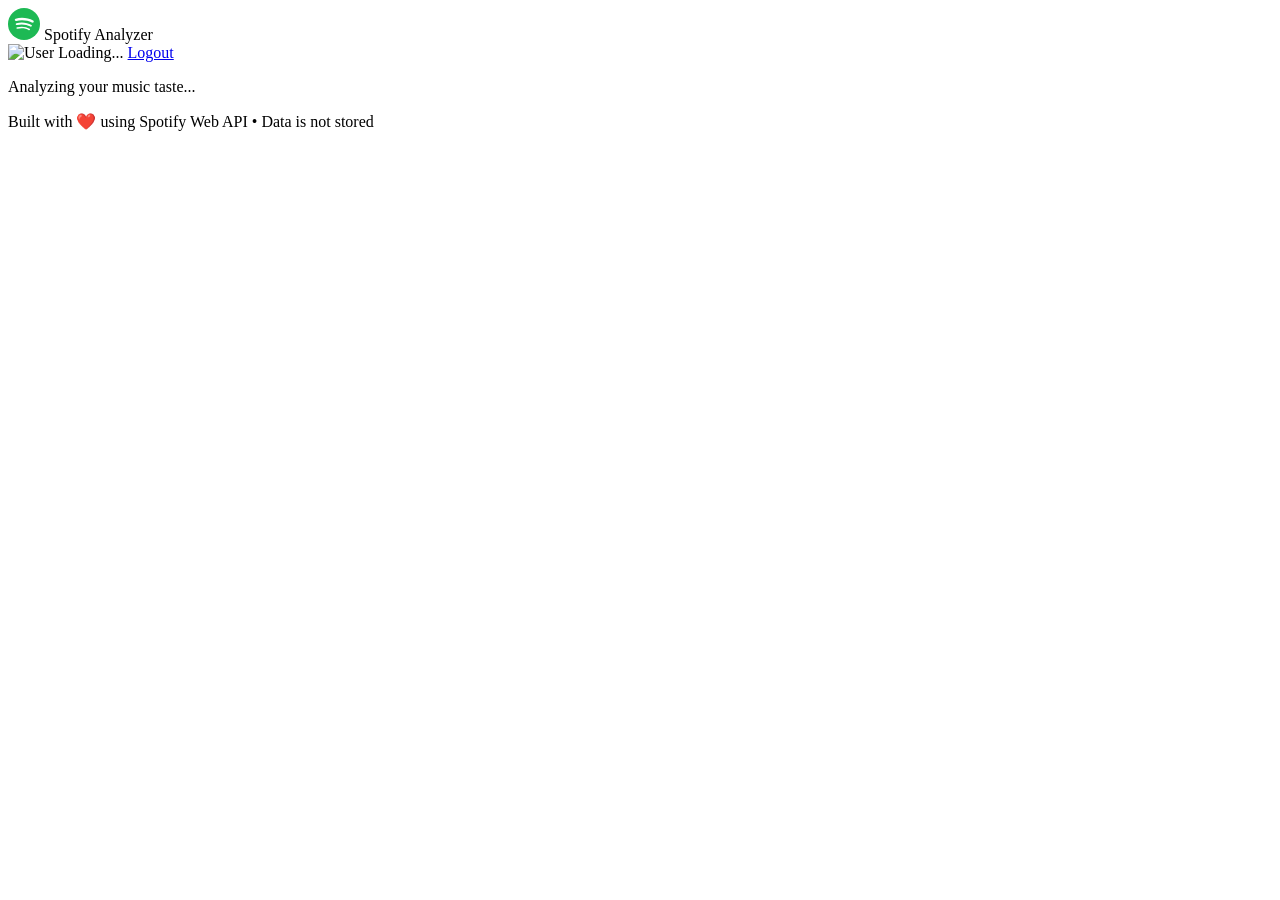
==== frontend/dashboard.html @ 52c9f159 "feat: create dashboard page with chart grid, stats bar, and loading states" ====
<!DOCTYPE html>
<html lang="en">
<head>
    <meta charset="UTF-8">
    <meta name="viewport" content="width=device-width, initial-scale=1.0">
    <meta name="description" content="Spotify Listening Analyzer Dashboard - Your personalized music analytics">
    <title>Spotify Analyzer — Dashboard</title>
    <link rel="preconnect" href="https://fonts.googleapis.com">
    <link rel="preconnect" href="https://fonts.gstatic.com" crossorigin>
    <link href="https://fonts.googleapis.com/css2?family=Inter:wght@300;400;500;600;700;800&display=swap" rel="stylesheet">
    <link rel="stylesheet" href="/css/style.css">
</head>
<body class="dashboard-page">
    <!-- Navigation -->
    <nav class="navbar" id="main-nav">
        <div class="nav-brand">
            <svg width="32" height="32" viewBox="0 0 24 24" fill="none">
                <circle cx="12" cy="12" r="12" fill="#1DB954"/>
                <path d="M17.9 10.9C14.7 9 9.35 8.8 6.3 9.75C5.8 9.9 5.3 9.6 5.15 9.15C5 8.65 5.3 8.15 5.75 8C9.3 6.95 15.15 7.15 18.85 9.35C19.3 9.6 19.45 10.2 19.2 10.65C18.95 11 18.35 11.15 17.9 10.9Z" fill="white"/>
                <path d="M17.75 13.7C17.5 14.05 17.05 14.2 16.7 13.95C14.05 12.3 9.95 11.8 6.8 12.8C6.4 12.9 5.95 12.7 5.85 12.3C5.75 11.9 5.95 11.45 6.35 11.35C10 10.25 14.5 10.8 17.6 12.7C17.9 12.85 18.05 13.35 17.75 13.7Z" fill="white"/>
                <path d="M16.45 16.4C16.25 16.7 15.85 16.8 15.6 16.6C13.3 15.2 10.45 14.85 7.1 15.6C6.75 15.7 6.45 15.45 6.35 15.15C6.25 14.8 6.5 14.5 6.8 14.4C10.45 13.6 13.65 14 16.2 15.55C16.55 15.7 16.65 16.15 16.45 16.4Z" fill="white"/>
            </svg>
            <span class="brand-text">Spotify <span class="highlight">Analyzer</span></span>
        </div>
        <div class="nav-user" id="nav-user">
            <img src="" alt="User" class="user-avatar" id="user-avatar">
            <span class="user-name" id="user-name">Loading...</span>
            <a href="/api/logout" class="logout-btn" id="logout-btn">Logout</a>
        </div>
    </nav>

    <!-- Loading Overlay -->
    <div class="loading-overlay" id="loading-overlay">
        <div class="loader">
            <div class="loader-ring"></div>
            <p class="loader-text">Analyzing your music taste...</p>
        </div>
    </div>

    <!-- Dashboard Content -->
    <main class="dashboard-container" id="dashboard-content" style="display:none;">
        <!-- Stats Overview Bar -->
        <section class="stats-bar" id="stats-bar">
            <div class="stat-card">
                <div class="stat-value" id="stat-artists">—</div>
                <div class="stat-label">Top Artists</div>
            </div>
            <div class="stat-card">
                <div class="stat-value" id="stat-tracks">—</div>
                <div class="stat-label">Top Tracks</div>
            </div>
            <div class="stat-card">
                <div class="stat-value" id="stat-genres">—</div>
                <div class="stat-label">Genres</div>
            </div>
            <div class="stat-card">
                <div class="stat-value" id="stat-energy">—</div>
                <div class="stat-label">Avg Energy</div>
            </div>
            <div class="stat-card">
                <div class="stat-value" id="stat-danceability">—</div>
                <div class="stat-label">Avg Danceability</div>
            </div>
        </section>

        <!-- Charts Grid -->
        <section class="charts-grid">
            <!-- Top Artists Bar Chart -->
            <div class="chart-card chart-wide" id="top-artists-card">
                <h2 class="chart-title">🎤 Top Artists</h2>
                <p class="chart-subtitle">Your most listened artists</p>
                <div class="chart-container">
                    <canvas id="topArtistsChart"></canvas>
                </div>
            </div>

            <!-- Genre Distribution Pie -->
            <div class="chart-card" id="genre-card">
                <h2 class="chart-title">🎸 Genre Distribution</h2>
                <p class="chart-subtitle">Your musical palette</p>
                <div class="chart-container chart-square">
                    <canvas id="genreChart"></canvas>
                </div>
            </div>

            <!-- Listening Activity Line -->
            <div class="chart-card" id="activity-card">
                <h2 class="chart-title">📈 Listening Activity</h2>
                <p class="chart-subtitle">Tracks played by hour of day</p>
                <div class="chart-container">
                    <canvas id="activityChart"></canvas>
                </div>
            </div>

            <!-- Heatmap -->
            <div class="chart-card chart-wide" id="heatmap-card">
                <h2 class="chart-title">🗓️ Listening Heatmap</h2>
                <p class="chart-subtitle">When you listen — Day × Hour</p>
                <div class="chart-container">
                    <canvas id="heatmapChart"></canvas>
                </div>
            </div>

            <!-- Energy vs Valence Scatter -->
            <div class="chart-card chart-wide" id="scatter-card">
                <h2 class="chart-title">⚡ Energy vs Valence</h2>
                <p class="chart-subtitle">How energetic and positive are your songs?</p>
                <div class="chart-container">
                    <canvas id="scatterChart"></canvas>
                </div>
            </div>

            <!-- Audio Features Radar -->
            <div class="chart-card" id="radar-card">
                <h2 class="chart-title">🎛️ Audio Profile</h2>
                <p class="chart-subtitle">Your average audio features</p>
                <div class="chart-container chart-square">
                    <canvas id="radarChart"></canvas>
                </div>
            </div>

            <!-- Day of Week Bar -->
            <div class="chart-card" id="dayofweek-card">
                <h2 class="chart-title">📅 Listening by Day</h2>
                <p class="chart-subtitle">Which days you listen most</p>
                <div class="chart-container">
                    <canvas id="dayChart"></canvas>
                </div>
            </div>
        </section>

        <!-- Top Tracks List -->
        <section class="tracks-section" id="tracks-section">
            <h2 class="section-title">🔥 Your Top Tracks</h2>
            <div class="tracks-list" id="tracks-list"></div>
        </section>
    </main>

    <!-- Error State -->
    <div class="error-container" id="error-container" style="display:none;">
        <div class="error-card">
            <div class="error-icon">😵</div>
            <h2>Oops! Something went wrong</h2>
            <p id="error-message">Unable to load your data.</p>
            <a href="/api/login" class="login-btn retry-btn">Try Again</a>
        </div>
    </div>

    <footer class="dashboard-footer">
        <p>Built with ❤️ using Spotify Web API &bull; Data is not stored</p>
    </footer>

    <!-- Scripts -->
    <script src="https://cdn.jsdelivr.net/npm/chart.js@4.4.1/dist/chart.umd.min.js"></script>
    <script src="https://cdn.jsdelivr.net/npm/chartjs-chart-matrix@2.0.1/dist/chartjs-chart-matrix.min.js"></script>
    <script src="/js/dashboard.js?v=2"></script>
</body>
</html>
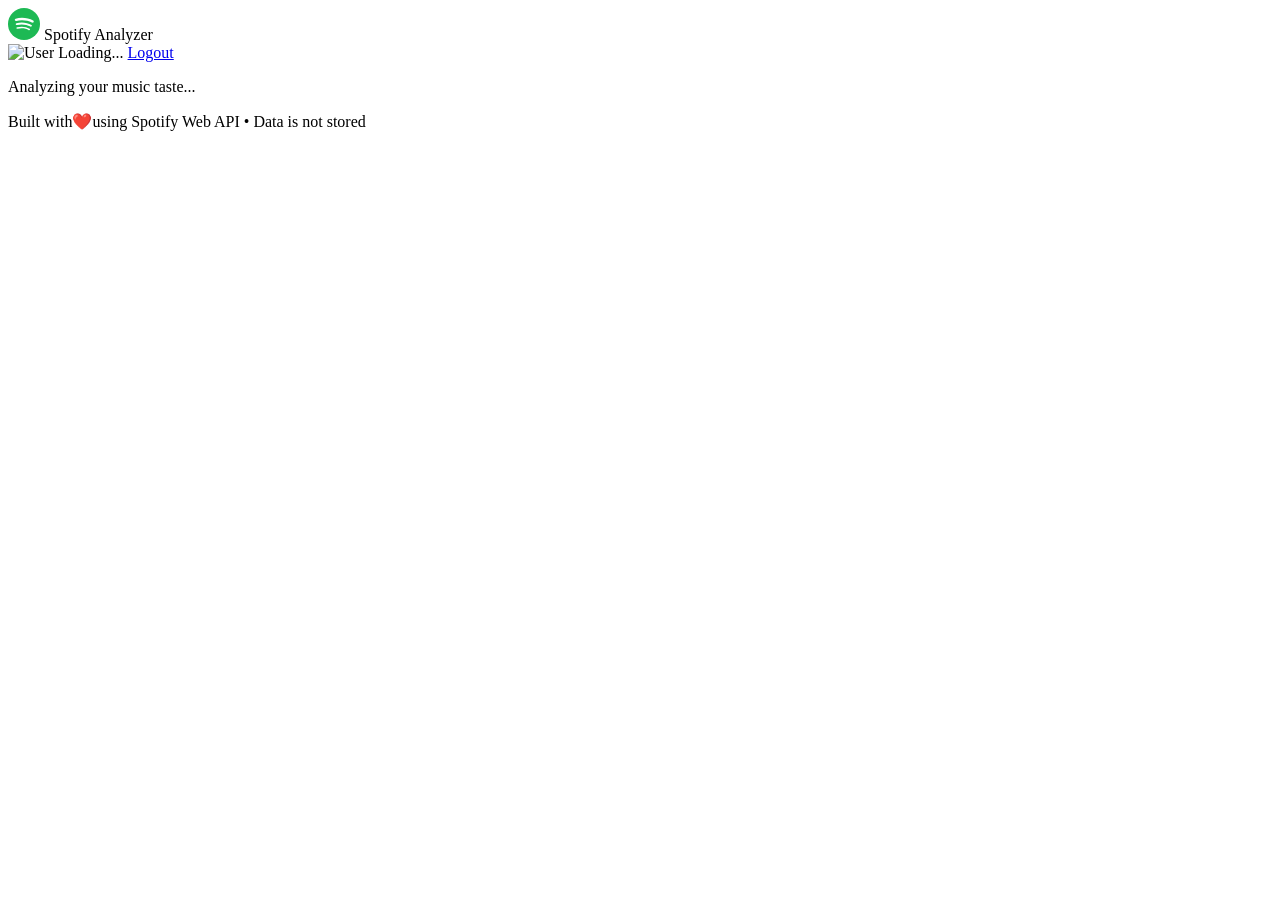
==== commit 222a2857: "Fix" ====
--- a/frontend/dashboard.html
+++ b/frontend/dashboard.html
@@ -147,12 +147,12 @@
     </div>
 
     <footer class="dashboard-footer">
-        <p>Built with ❤️ using Spotify Web API &bull; Data is not stored</p>
+        <p>Built with❤️using Spotify Web API &bull; Data is not stored</p>
     </footer>
 
     <!-- Scripts -->
     <script src="https://cdn.jsdelivr.net/npm/chart.js@4.4.1/dist/chart.umd.min.js"></script>
     <script src="https://cdn.jsdelivr.net/npm/chartjs-chart-matrix@2.0.1/dist/chartjs-chart-matrix.min.js"></script>
-    <script src="/js/dashboard.js?v=2"></script>
+    <script src="/js/dashboard.js?v=3"></script>
 </body>
 </html>
